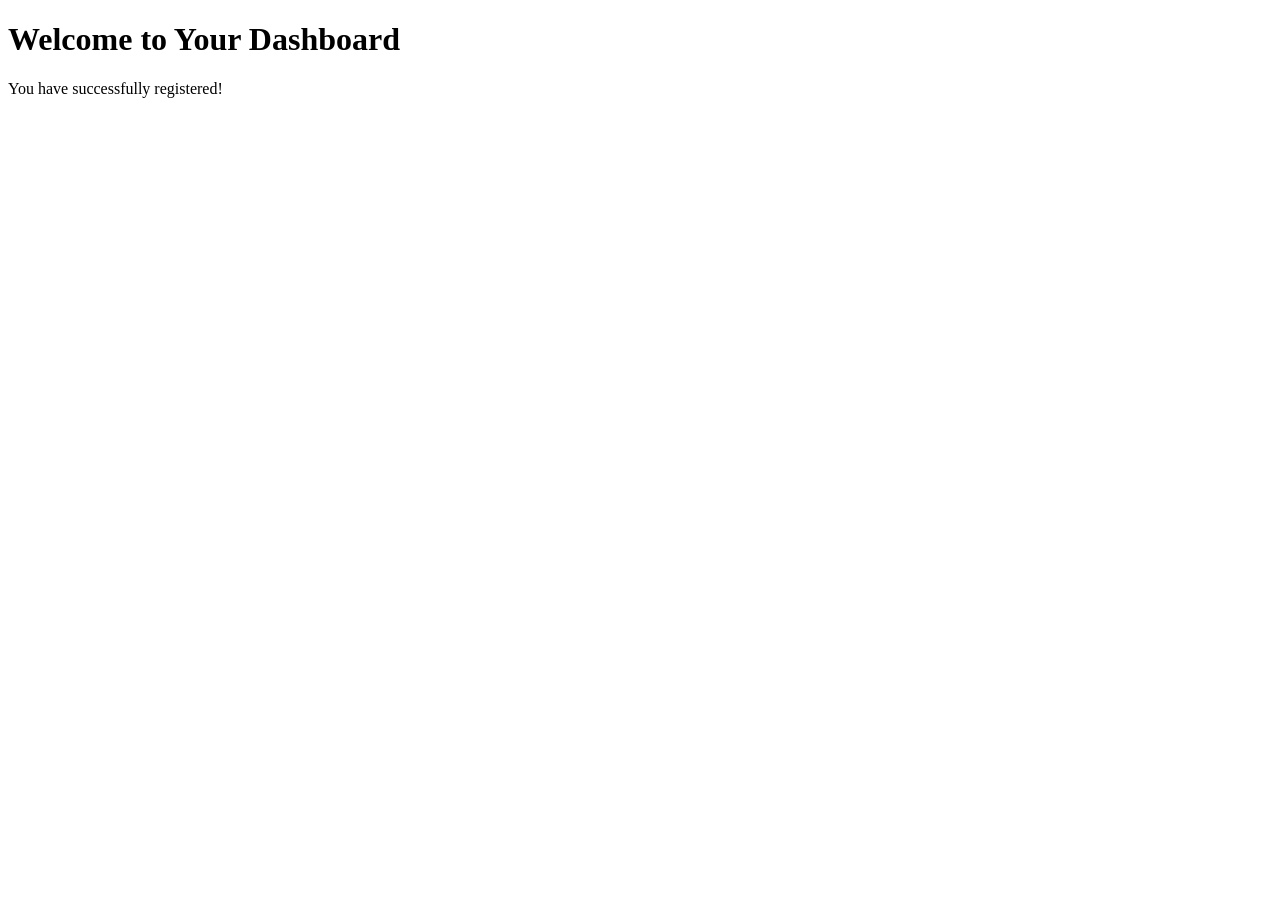
==== dashboard.html @ 6a4d6fdd "Forms" ====
<!DOCTYPE html>
<html lang="en">
<head>
    <meta charset="UTF-8">
    <meta name="viewport" content="width=device-width, initial-scale=1.0">
    <title>Dashboard</title>
</head>

<body>

    <h1>Welcome to Your Dashboard</h1>

    <p>You have successfully registered!</p>

</body>
</html>
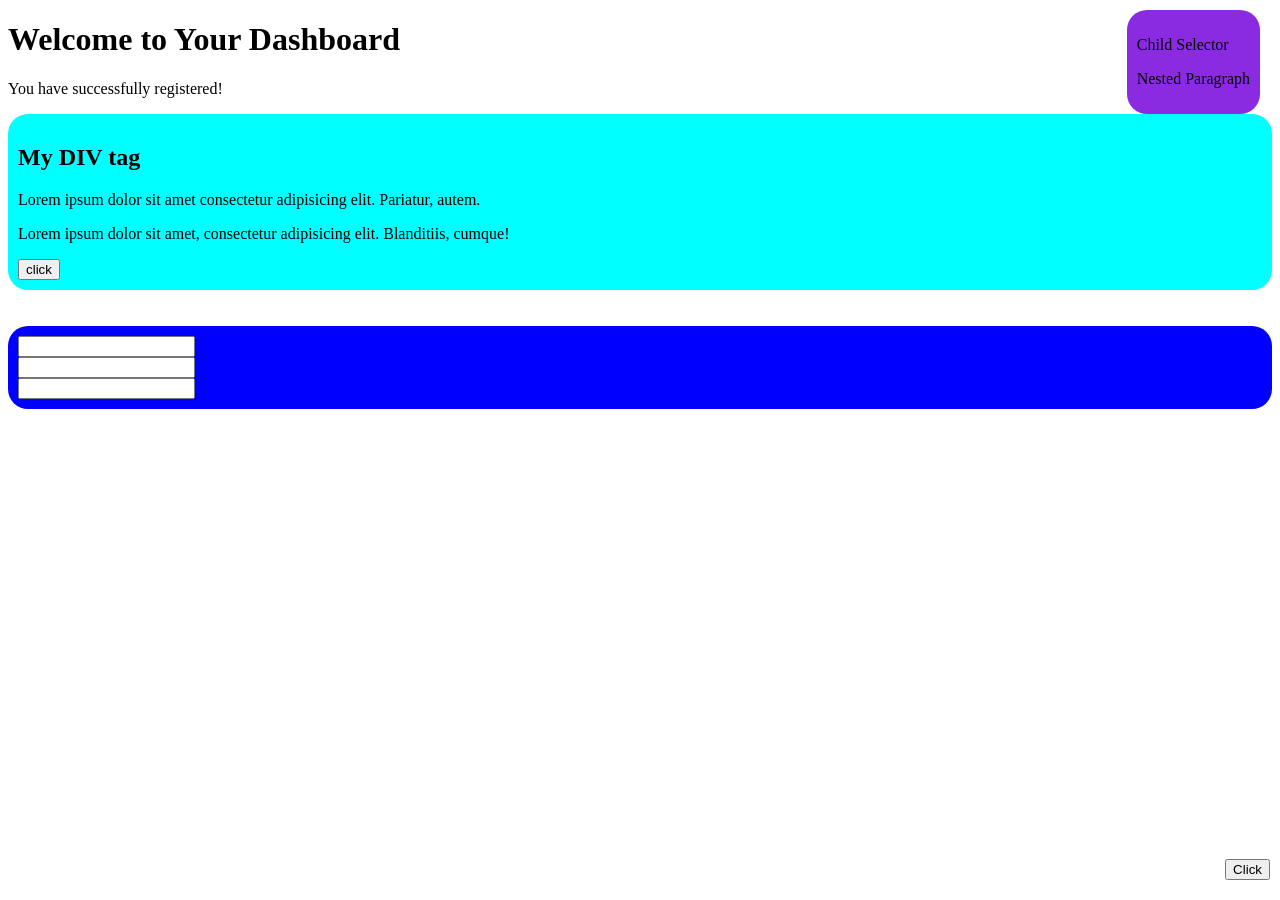
==== commit 45a73b0a: "CSS Dimensions" ====
--- a/dashboard.html
+++ b/dashboard.html
@@ -4,6 +4,7 @@
     <meta charset="UTF-8">
     <meta name="viewport" content="width=device-width, initial-scale=1.0">
     <title>Dashboard</title>
+    <link rel="stylesheet" href="dashboard.css">
 </head>
 
 <body>
@@ -12,5 +13,30 @@
 
     <p>You have successfully registered!</p>
 
+    <a href="style.html">
+        <button class="but">Click</button>
+    </a>
+
+    <div class="box1">
+        <h2>My DIV tag</h2>
+        <p>Lorem ipsum dolor sit amet consectetur adipisicing elit. Pariatur, autem.</p>
+        <p>Lorem ipsum dolor sit amet, consectetur adipisicing elit. Blanditiis, cumque!</p>
+        <button>click</button>
+    </div>
+    <br>
+    <div class="box2">
+        <p>Child Selector</p>
+
+        <section>
+            <p>Nested Paragraph</p>
+        </section>
+    </div>
+    <br>
+    <div class="box3">
+        <input type="text"><br>
+        <input type="email"><br>
+        <input type="password"><br>
+    </div>
+
 </body>
 </html>
--- a/dashboard.css
+++ b/dashboard.css
@@ -0,0 +1,29 @@
+/* CSS POSITIONING */
+.box1{
+    position: relative;
+    background-color: aqua;
+    border-radius: 20px;
+    padding: 10px;
+}
+
+.box2{
+    position: absolute;
+    background-color: blueviolet;
+    border-radius: 20px;
+    padding: 10px;
+    top: 10px;
+    right: 20px;
+}
+
+.box3{
+    position: sticky;
+    background-color: blue;
+    border-radius: 20px;
+    padding: 10px;
+}
+
+.but{
+    position: fixed;
+    bottom: 20px;
+    right: 10px;
+}
